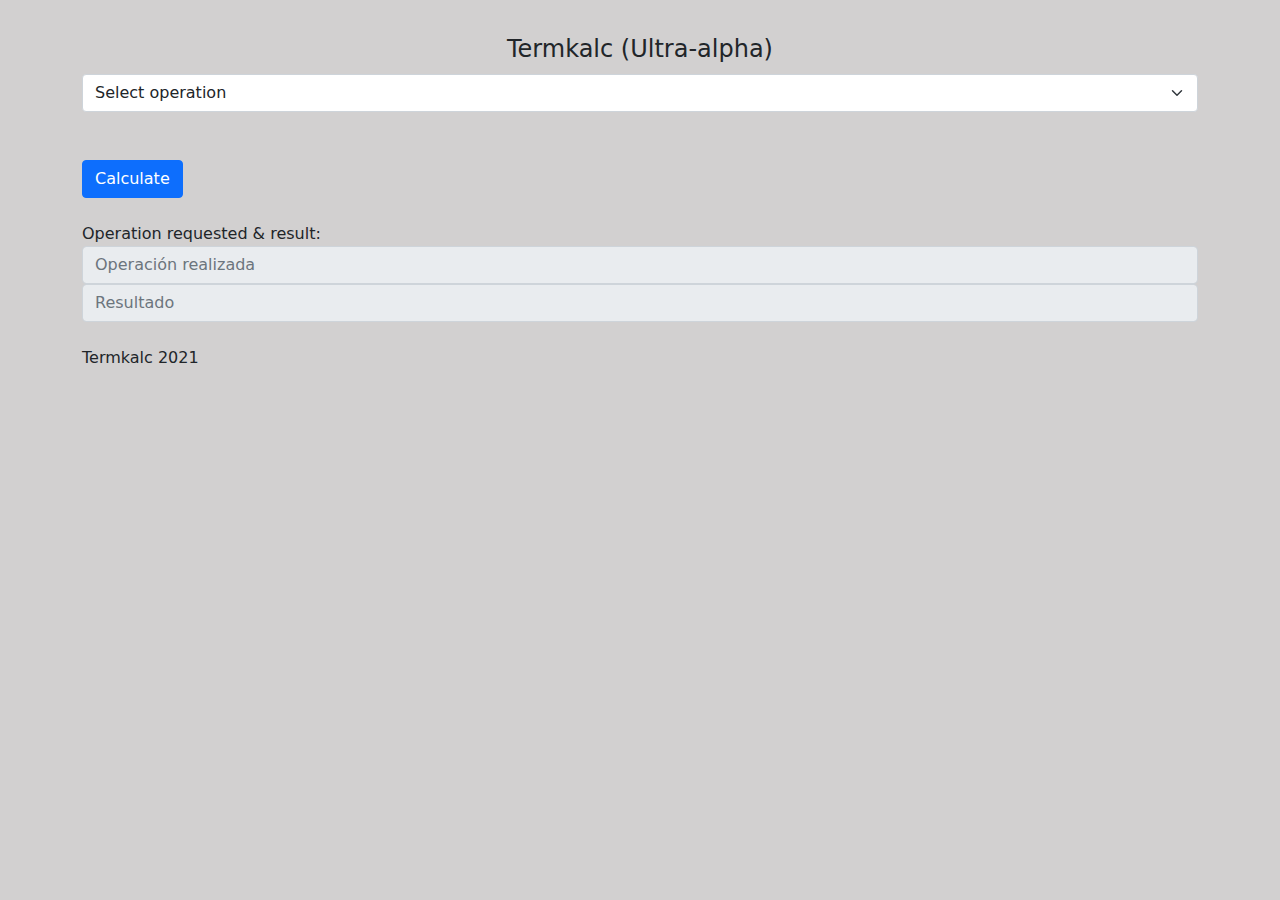
==== termkalc.html @ 0374f43a "First termkalc commit" ====
<html>

<noscript>Sorry, your browser does not support JavaScript!</noscript>

<head>
    <meta charset="UTF-8">
    <title>Termkalc Web</title>
    <link rel="stylesheet" href="termkalc_appdata/css/bootstrap.min.css">
    <link rel="stylesheet" href="termkalc_appdata/css/custom-css.css">
</head>

<body>
    <br>
    <div class="container-sm">
        <header>
            <h4 class="row col text-center">
                <label id="site_title"></label>
            </h4>
        </header>

        <div class="row">
            <div class="col-sm-12">
                <select id="func_selector" class="form-select" onchange="loadProperFields()"></select>
            </div>
        </div>
        <br>
        <div class="row">
            <div class="row" id="input_area"></div>
        </div>
        <br>
        <div>
            <button type="button" class="btn btn-primary" onclick="submit_request()">Calculate</button>
        </div>
        <!-- Cuando se haga click en un boton, mandar ese valor al servidor
            y que me muestre el valor en el cuadro de -->
        <br>
        <div class="row">
            <div class="row">
                <label>Operation requested & result:</label>
            </div>
            <div class="col-sm-12">
                <input id="op_req" type="text" class="form-control" placeholder="Operación realizada" readonly>
            </div>
            <div class="col-sm-12">
                <input id="result" type="text" class="form-control" placeholder="Resultado" readonly>
            </div>
        </div>
        <br>
        <footer id="footer"></footer>
    </div>
</body>

<script src="termkalc_appdata/js/bootstrap.bundle.min.js"></script>
<script src="termkalc_appdata/js/math.min.js"></script>
<script src="termkalc_appdata/js/info_database.js"></script>
<script src="termkalc_appdata/js/dom_loader.js"></script>
<script src="termkalc_appdata/js/functions.js"></script>
<script src="termkalc_appdata/js/site_load.js"></script>
<script src="termkalc_appdata/js/io_process.js"></script>

</html>
---- termkalc_appdata/css/custom-css.css ----
body {
    background-color:#d2d0d0;
   }

header {
    height: 50px;
}

h4 {
    text-align: center;
    line-height: 50px;
}
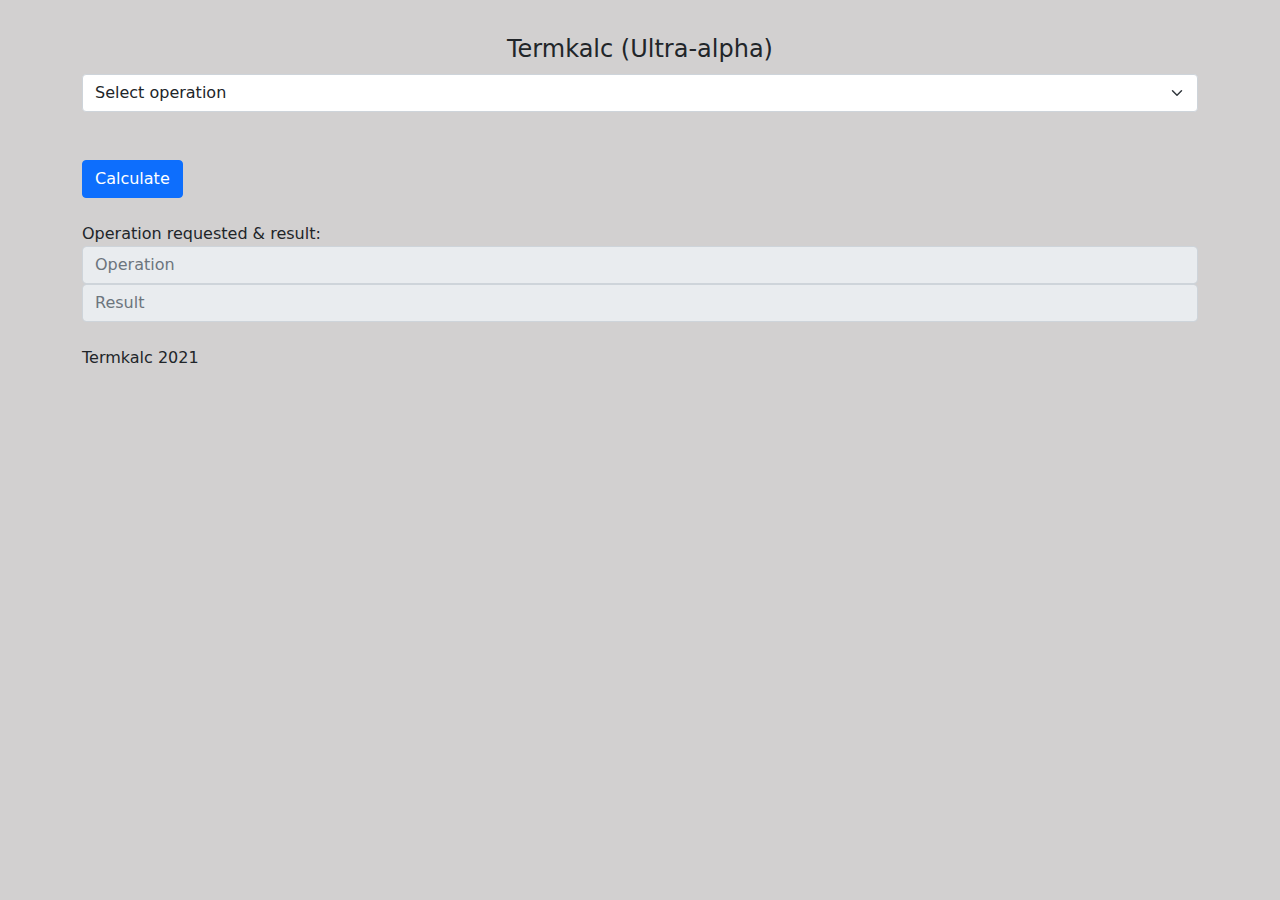
==== commit 55f304e2: "commit" ====
--- a/termkalc.html
+++ b/termkalc.html
@@ -39,10 +39,10 @@
                 <label>Operation requested & result:</label>
             </div>
             <div class="col-sm-12">
-                <input id="op_req" type="text" class="form-control" placeholder="Operación realizada" readonly>
+                <input id="op_req" type="text" class="form-control" placeholder="Operation" readonly>
             </div>
             <div class="col-sm-12">
-                <input id="result" type="text" class="form-control" placeholder="Resultado" readonly>
+                <input id="result" type="text" class="form-control" placeholder="Result" readonly>
             </div>
         </div>
         <br>
@@ -51,6 +51,7 @@
 </body>
 
 <script src="termkalc_appdata/js/bootstrap.bundle.min.js"></script>
+<script src="termkalc_appdata/js/jquery-3.6.0.min.js"></script>
 <script src="termkalc_appdata/js/math.min.js"></script>
 <script src="termkalc_appdata/js/info_database.js"></script>
 <script src="termkalc_appdata/js/dom_loader.js"></script>
